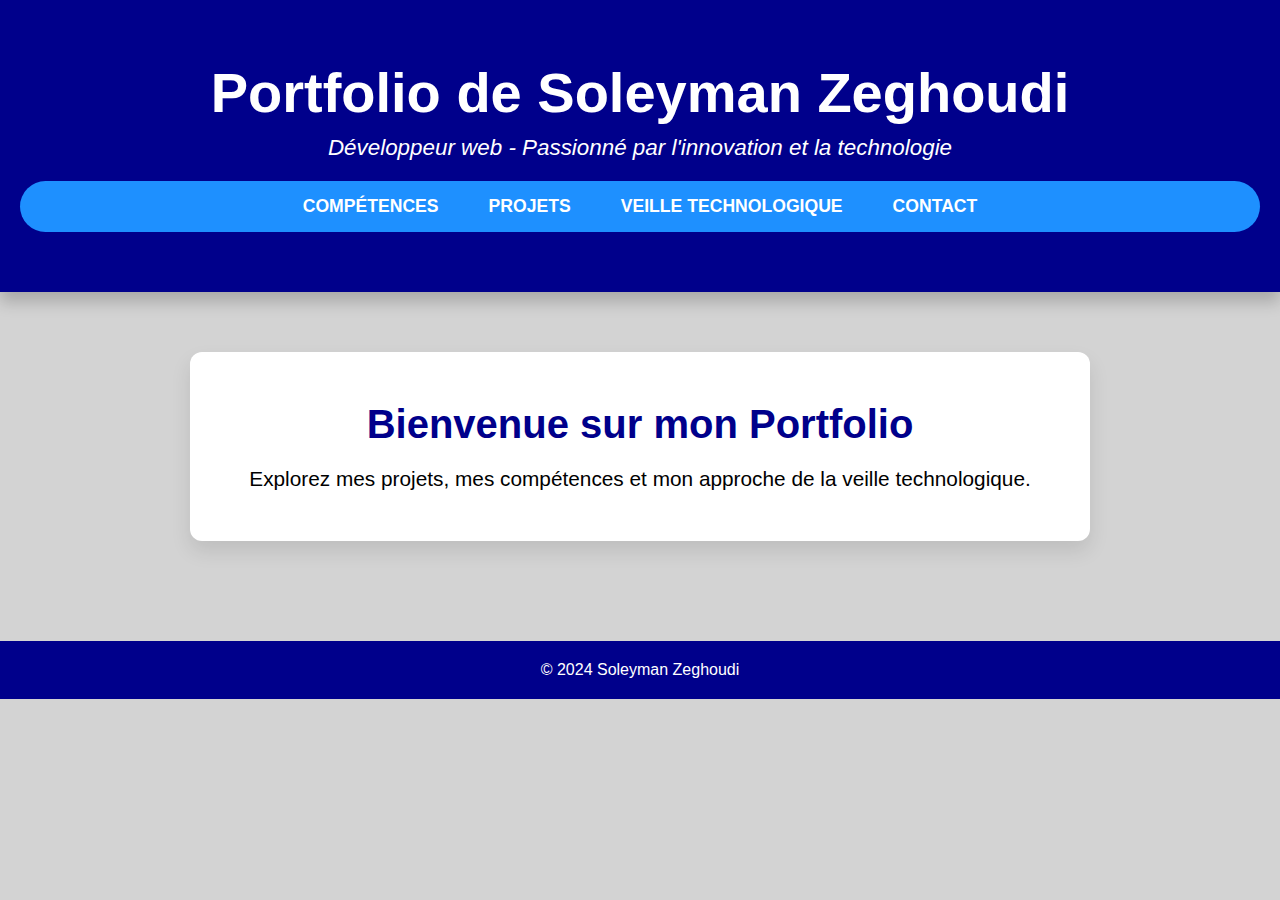
==== index.html @ 95cd63ea "Add files via upload" ====
<!DOCTYPE html>
<html lang="fr">
<head>
    <meta charset="UTF-8">
    <meta name="viewport" content="width=device-width, initial-scale=1.0">
    <title>Portfolio de Soleyman Zeghoudi</title>
    <link rel="stylesheet" href="portfolio.css">
</head>
<body>
    <header>
        <div class="header-container">
            <h1>Portfolio de Soleyman Zeghoudi</h1>
            <p class="tagline">Développeur web - Passionné par l'innovation et la technologie</p>
        </div>
        <nav>
            <ul>
                <li><a href="competences.html">Compétences</a></li>
                <li><a href="projets.html">Projets</a></li>
                <li><a href="veille.html">Veille Technologique</a></li>
                <li><a href="contact.html">Contact</a></li>
            </ul>
        </nav>
    </header>

    <main>
        <section class="intro">
            <h2>Bienvenue sur mon Portfolio</h2>
            <p>Explorez mes projets, mes compétences et mon approche de la veille technologique.</p>
        </section>
    </main>

    <footer>
        <p>&copy; 2024 Soleyman Zeghoudi</p>
    </footer>
</body>
</html>
---- portfolio.css ----
/* Variables de couleurs */
:root {
    --bleu-clair: #1E90FF; /* Bleu clair */
    --noir: #000000;       /* Noir */
    --gris-clair: #D3D3D3;  /* Gris clair */
    --blanc: #ffffff;
    --bleu-fonce: #00008B;  /* Bleu foncé */
}

/* Réinitialisation de base */
* {
    margin: 0;
    padding: 0;
    box-sizing: border-box;
}

/* Corps du site */
body {
    font-family: 'Arial', sans-serif;
    background-color: var(--gris-clair);
    color: var(--noir);
}

/* En-tête */
header {
    background-color: var(--bleu-fonce);
    color: var(--blanc);
    text-align: center;
    padding: 60px 20px;
    box-shadow: 0px 10px 15px rgba(0, 0, 0, 0.2);
}

header .header-container {
    animation: fadeIn 1s ease-out;
}

header h1 {
    font-size: 3.5rem;
    font-weight: 700;
}

header .tagline {
    font-size: 1.4rem;
    font-style: italic;
    margin-top: 10px;
}

/* Animation de fade-in pour l'en-tête */
@keyframes fadeIn {
    0% {
        opacity: 0;
        transform: translateY(-50px);
    }
    100% {
        opacity: 1;
        transform: translateY(0);
    }
}

/* Navigation */
nav ul {
    list-style: none;
    display: flex;
    justify-content: center;
    background-color: var(--bleu-clair);
    padding: 15px;
    margin-top: 20px;
    border-radius: 30px;
}

nav ul li {
    margin: 0 25px;
}

nav ul li a {
    text-decoration: none;
    color: var(--blanc);
    font-weight: bold;
    font-size: 1.1rem;
    text-transform: uppercase;
    transition: color 0.3s ease;
}

nav ul li a:hover {
    color: var(--noir);
}

/* Section principale */
main {
    padding: 40px 20px;
}

.intro {
    background-color: var(--blanc);
    padding: 50px;
    margin: 20px auto;
    max-width: 900px;
    border-radius: 12px;
    box-shadow: 0px 10px 20px rgba(0, 0, 0, 0.1);
    text-align: center;
}

.intro h2 {
    color: var(--bleu-fonce);
    font-size: 2.5rem;
    margin-bottom: 20px;
}

.intro p {
    font-size: 1.3rem;
    color: var(--noir);
}

/* Footer */
footer {
    text-align: center;
    padding: 20px;
    background-color: var(--bleu-fonce);
    color: var(--blanc);
    font-size: 1rem;
    margin-top: 40px;
}

/* Responsivité */
@media (max-width: 768px) {
    header h1 {
        font-size: 2.2rem;
    }

    header .tagline {
        font-size: 1rem;
    }

    .intro h2 {
        font-size: 2rem;
    }

    .intro p {
        font-size: 1rem;
    }

    nav ul {
        flex-direction: column;
    }
}
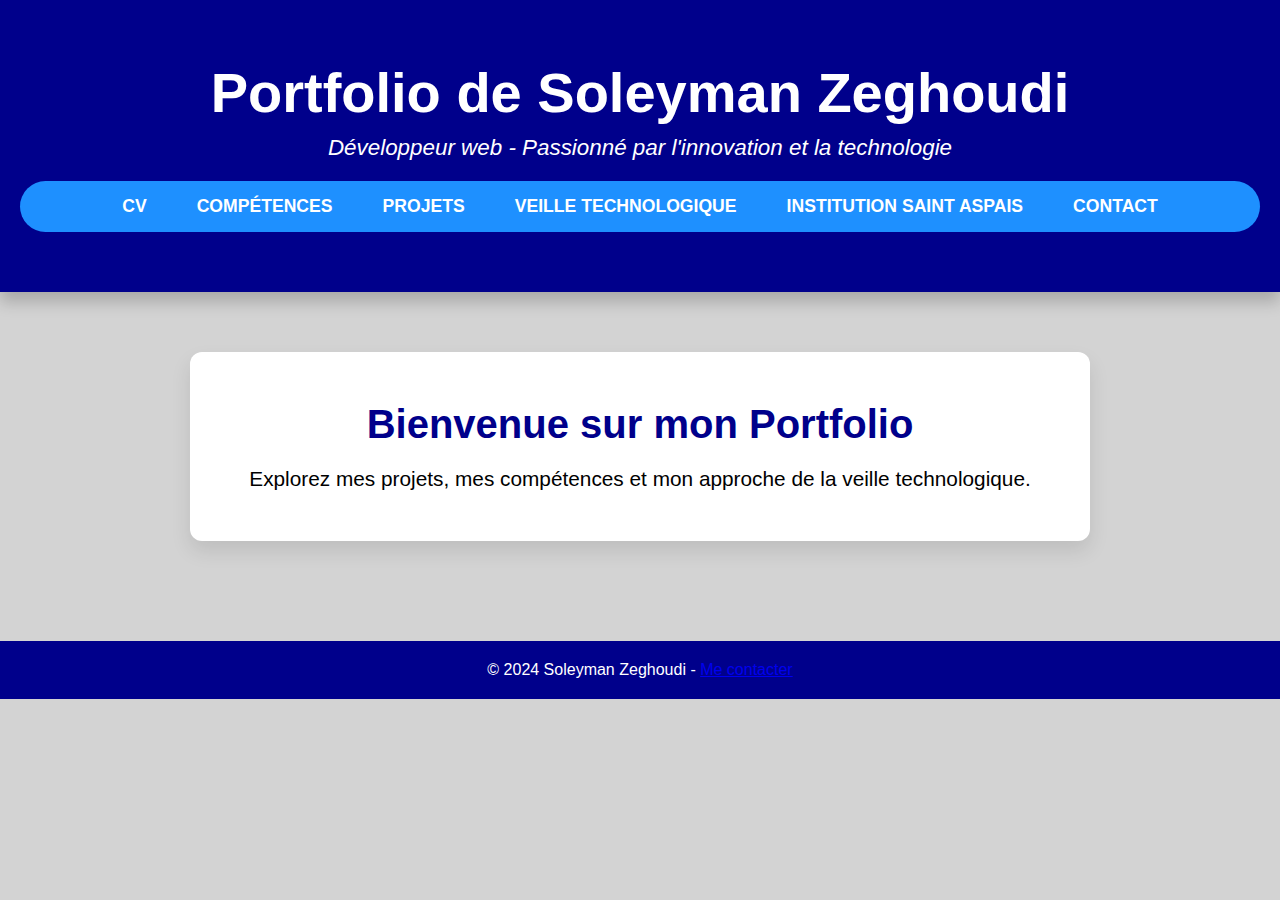
==== commit 179b6b54: "Add files via upload" ====
--- a/index.html
+++ b/index.html
@@ -14,9 +14,11 @@
         </div>
         <nav>
             <ul>
+                <li><a href="Soleyman ZEGHOUDI.CVMAJ (1).pdf" download>CV</a></li>
                 <li><a href="competences.html">Compétences</a></li>
                 <li><a href="projets.html">Projets</a></li>
                 <li><a href="veille.html">Veille Technologique</a></li>
+                <li><a href="https://institutionsaintaspais.fr/" target="_blank">Institution Saint Aspais</a></li>
                 <li><a href="contact.html">Contact</a></li>
             </ul>
         </nav>
@@ -30,7 +32,7 @@
     </main>
 
     <footer>
-        <p>&copy; 2024 Soleyman Zeghoudi</p>
+        <p>&copy; 2024 Soleyman Zeghoudi - <a href="contact.html">Me contacter</a></p>
     </footer>
 </body>
 </html>
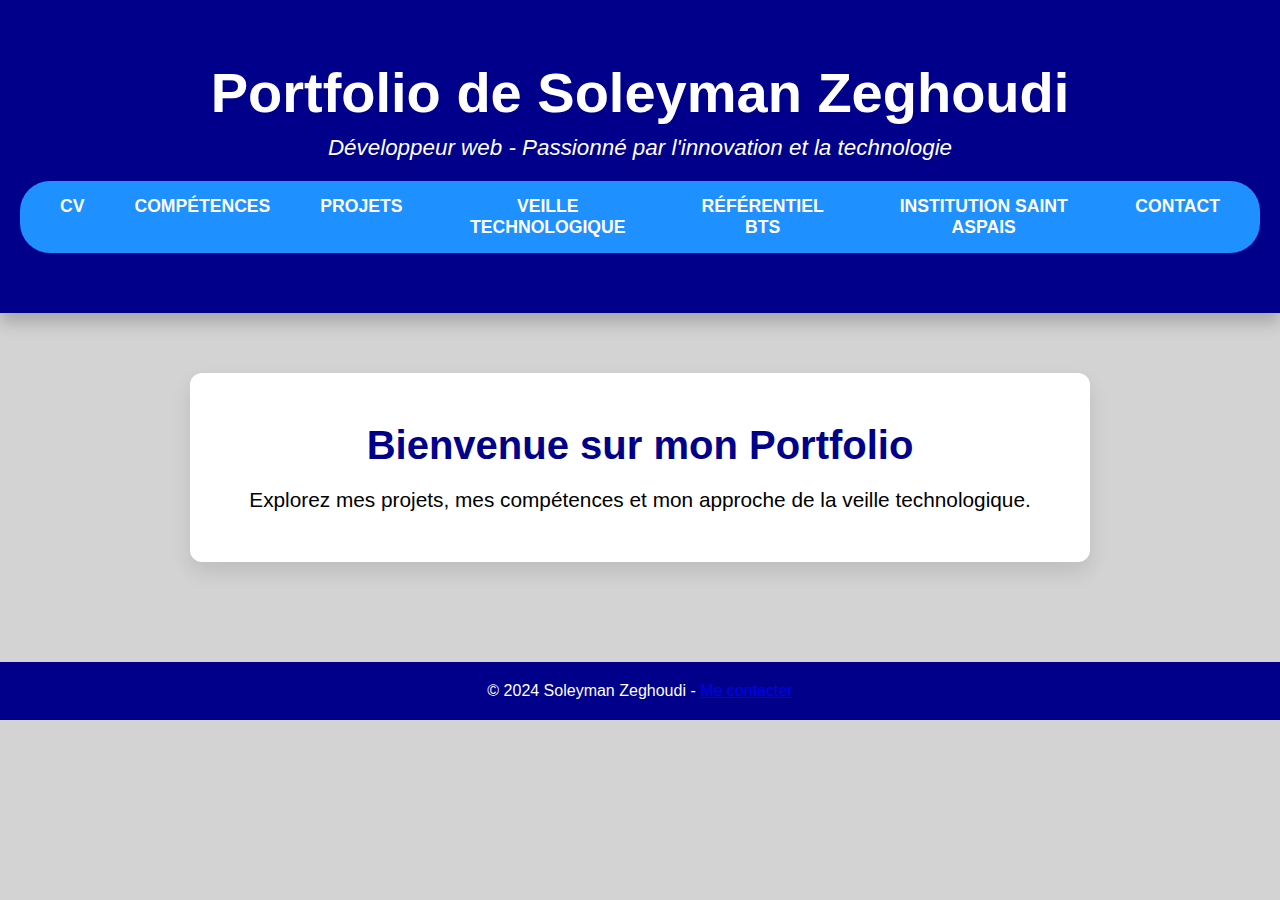
==== commit 503e5960: "Add files via upload" ====
--- a/index.html
+++ b/index.html
@@ -18,6 +18,7 @@
                 <li><a href="competences.html">Compétences</a></li>
                 <li><a href="projets.html">Projets</a></li>
                 <li><a href="veille.html">Veille Technologique</a></li>
+                <li><a href="https://www.francecompetences.fr/recherche/rncp/35340/" target="_blank">Référentiel BTS</a></li>
                 <li><a href="https://institutionsaintaspais.fr/" target="_blank">Institution Saint Aspais</a></li>
                 <li><a href="contact.html">Contact</a></li>
             </ul>
--- a/portfolio.css
+++ b/portfolio.css
@@ -1,27 +1,27 @@
-/* Variables de couleurs */
+
 :root {
-    --bleu-clair: #1E90FF; /* Bleu clair */
-    --noir: #000000;       /* Noir */
-    --gris-clair: #D3D3D3;  /* Gris clair */
+    --bleu-clair: #1E90FF; 
+    --noir: #000000;       
+    --gris-clair: #D3D3D3;  
     --blanc: #ffffff;
-    --bleu-fonce: #00008B;  /* Bleu foncé */
+    --bleu-fonce: #00008B;  
 }
 
-/* Réinitialisation de base */
+
 * {
     margin: 0;
     padding: 0;
     box-sizing: border-box;
 }
 
-/* Corps du site */
+
 body {
     font-family: 'Arial', sans-serif;
     background-color: var(--gris-clair);
     color: var(--noir);
 }
 
-/* En-tête */
+
 header {
     background-color: var(--bleu-fonce);
     color: var(--blanc);
@@ -45,7 +45,7 @@
     margin-top: 10px;
 }
 
-/* Animation de fade-in pour l'en-tête */
+
 @keyframes fadeIn {
     0% {
         opacity: 0;
@@ -57,7 +57,7 @@
     }
 }
 
-/* Navigation */
+
 nav ul {
     list-style: none;
     display: flex;
@@ -85,7 +85,7 @@
     color: var(--noir);
 }
 
-/* Section principale */
+
 main {
     padding: 40px 20px;
 }
@@ -111,7 +111,7 @@
     color: var(--noir);
 }
 
-/* Footer */
+
 footer {
     text-align: center;
     padding: 20px;
@@ -121,7 +121,7 @@
     margin-top: 40px;
 }
 
-/* Responsivité */
+
 @media (max-width: 768px) {
     header h1 {
         font-size: 2.2rem;
